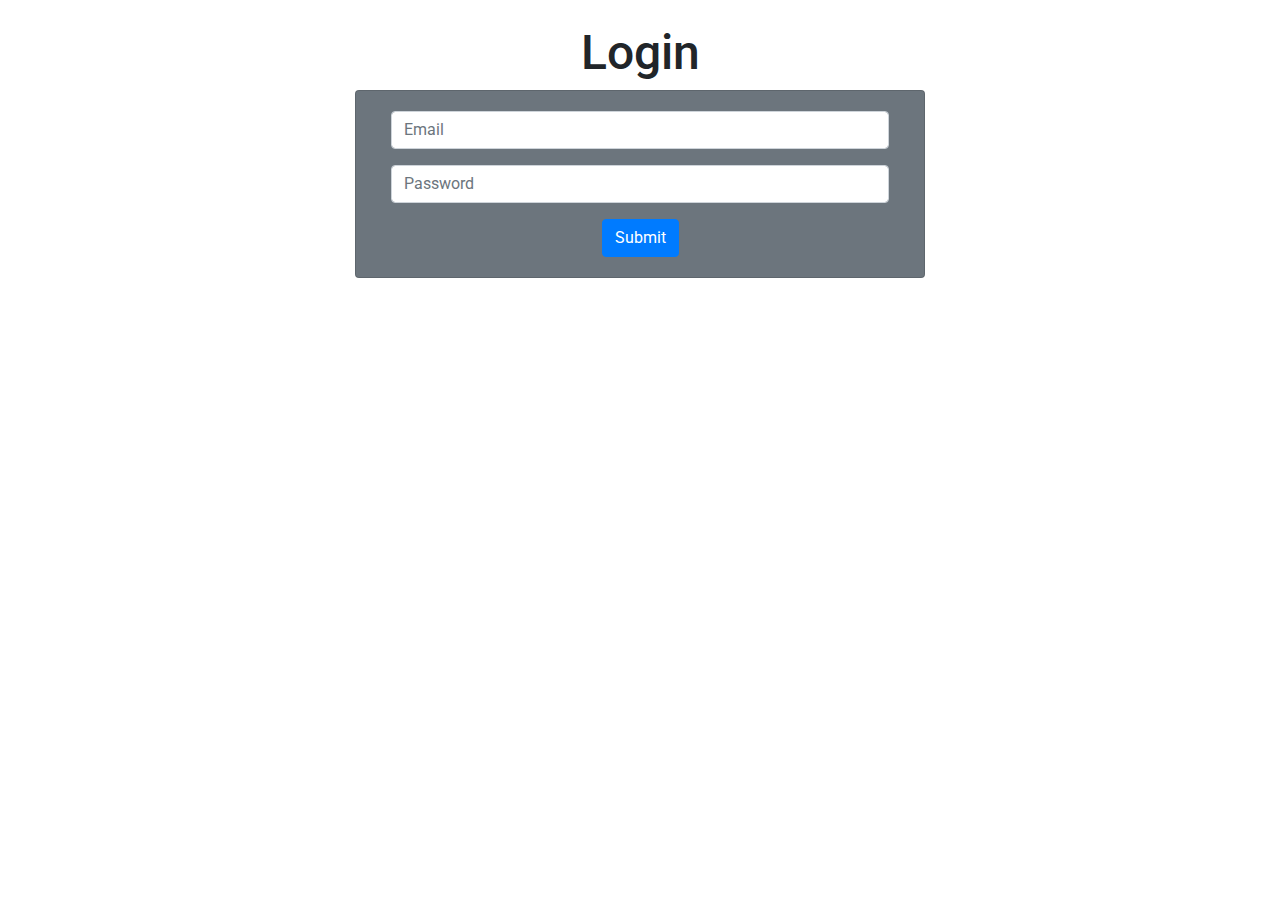
==== Login_Page.html @ 456a0c89 "Add files via upload" ====
<!DOCTYPE html>
<html lang ="en" dir="ltr">
<head>
<meta charset="utf-8">
<meta name="viewport" content="width=device-with, intitial-scale=1">
<meta name="Author" content="Shay Walker">
	<title>CairnConnect Login</title>
	<link rel="stylesheet" href="https://stackpath.bootstrapcdn.com/bootstrap/4.3.1/css/bootstrap.min.css" integrity="sha384-ggOyR0iXCbMQv3Xipma34MD+dH/1fQ784/j6cY/iJTQUOhcWr7x9JvoRxT2MZw1T" crossorigin="anonymous">
	<link href="https://fonts.googleapis.com/css?family=Roboto:700" rel="stylesheet">
	<link rel="stylesheet" type="text/css" href="stylesheet.css">
</head>
<body style="font-family: 'Roboto', sans-serif;">
	<div class="container">
		<div class="row">
			<div class="col-12 text-center">
				<div>
					<br>
					<h1 style="font-size: 3rem ;">Login</h1>
				</div>
            <div class="row">
              <div class="col-3">
              </div>
                <div class="card col-6 bg-secondary text-white">
                  <div class="card-body">

                  <form class="" action="" method="post">

                    <div class="form-group">
                      <input type="email" class="form-control" placeholder="Email">
                    </div>

                    <div class="form-group">
                      <input type="password" class="form-control" placeholder="Password">
                    </div>

                    <div class="col-6 mx-auto">
                      <button href="#" type="submit" class="btn btn-primary">Submit</button>
                    </div>

                  </form>

                </div>
			       </div>
          </div>
        </div>
	   </div>
  </div>
</body>
</html>
---- stylesheet.css ----
body {
  background: url(stones-1596058_1280.jpg) no-repeat center center fixed;
  -webkit-background-size: cover;
  -moz-background-size: cover;
  -o-background-size: cover;
  background-size: cover;
}
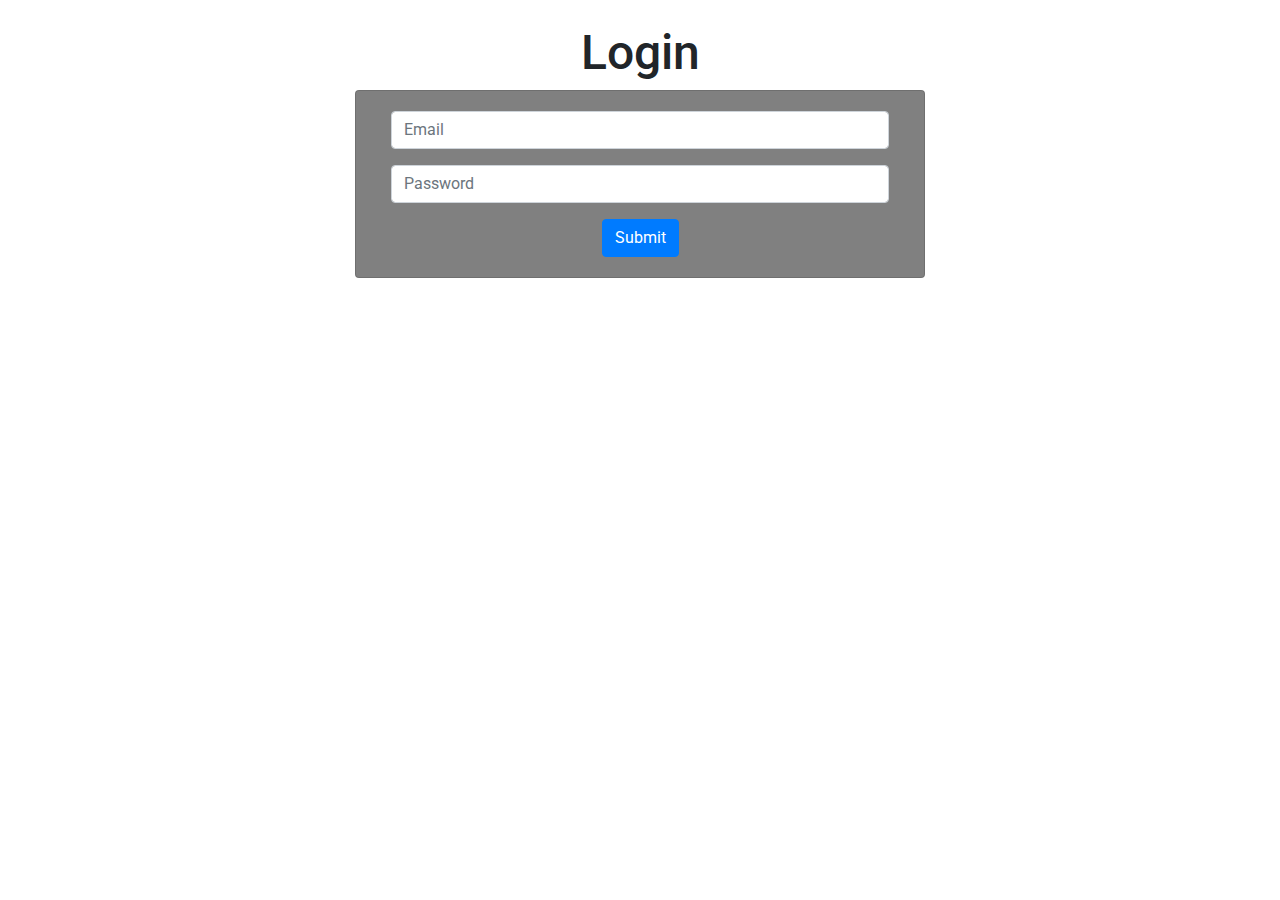
==== commit 0483c44d: "Add files via upload" ====
--- a/Login_Page.html
+++ b/Login_Page.html
@@ -12,7 +12,7 @@
 <body style="font-family: 'Roboto', sans-serif;">
 	<div class="container">
 		<div class="row">
-			<div class="col-12 text-center">
+			<div class="col-12 text-center" >
 				<div>
 					<br>
 					<h1 style="font-size: 3rem ;">Login</h1>
@@ -20,7 +20,7 @@
             <div class="row">
               <div class="col-3">
               </div>
-                <div class="card col-6 bg-secondary text-white">
+                <div class="card col-6 text-white" style="background-color:rgba(1,1,1,0.5);">
                   <div class="card-body">
 
                   <form class="" action="" method="post">
